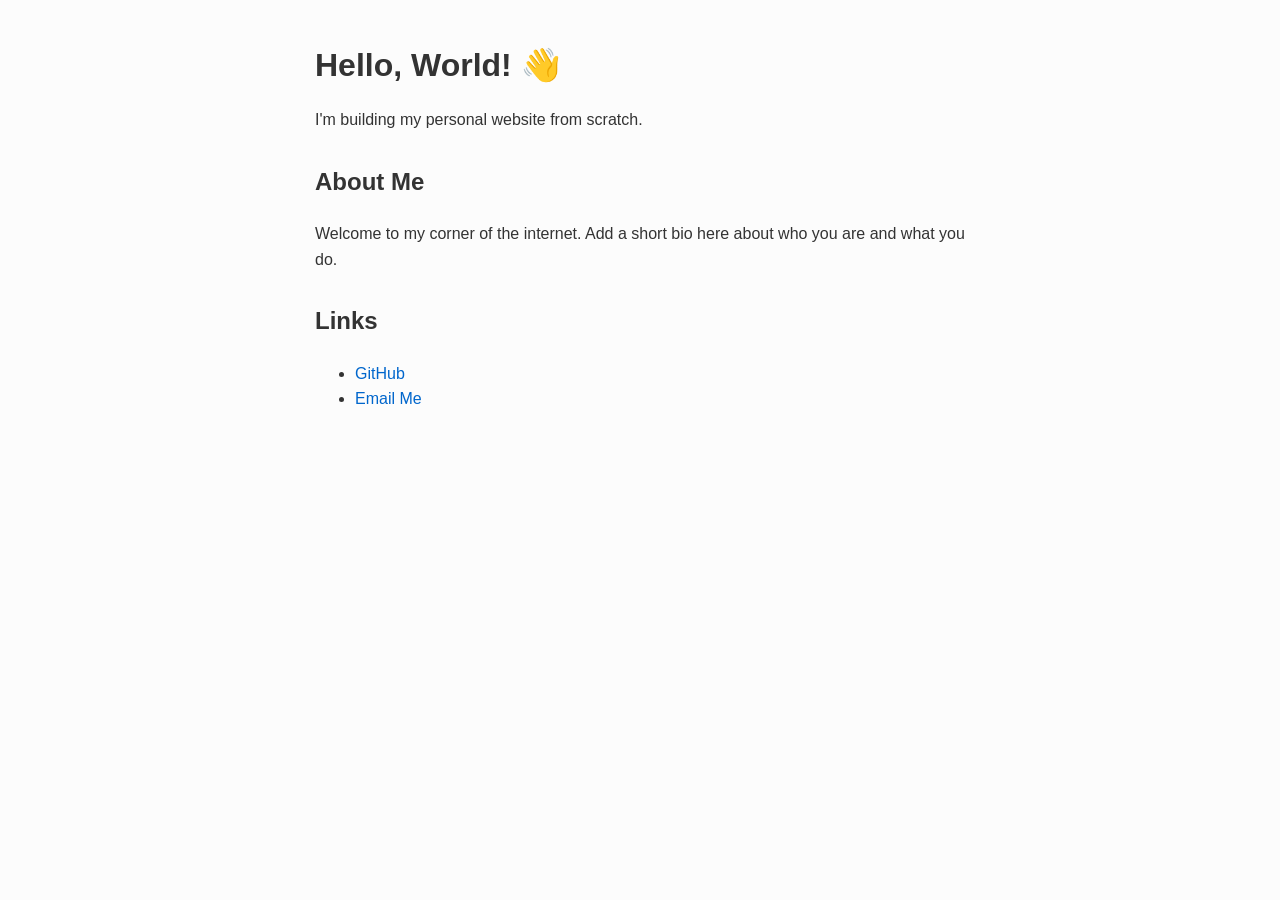
==== index.html @ 211afd5a "Add files via upload" ====
<!DOCTYPE html>
<html lang="en">
<head>
    <meta charset="UTF-8">
    <meta name="viewport" content="width=device-width, initial-scale=1.0">
    <title>My Personal Website</title>
    <link rel="stylesheet" href="style.css">
</head>
<body>
    <main>
        <h1>Hello, World! 👋</h1>
        <p>I'm building my personal website from scratch.</p>
        
        <section>
            <h2>About Me</h2>
            <p>Welcome to my corner of the internet. Add a short bio here about who you are and what you do.</p>
        </section>

        <section>
            <h2>Links</h2>
            <ul>
                <li><a href="https://github.com" target="_blank">GitHub</a></li>
                <li><a href="mailto:your-email@example.com">Email Me</a></li>
            </ul>
        </section>
    </main>
</body>
</html>
---- style.css ----
body {
    font-family: -apple-system, BlinkMacSystemFont, "Segoe UI", Roboto, Helvetica, Arial, sans-serif;
    max-width: 650px;
    margin: 40px auto;
    padding: 0 20px;
    line-height: 1.6;
    color: #333;
    background-color: #fcfcfc;
}

h1 {
    margin-bottom: 5px;
}

section {
    margin-top: 30px;
}

a {
    color: #0066cc;
    text-decoration: none;
}

a:hover {
    text-decoration: underline;
}
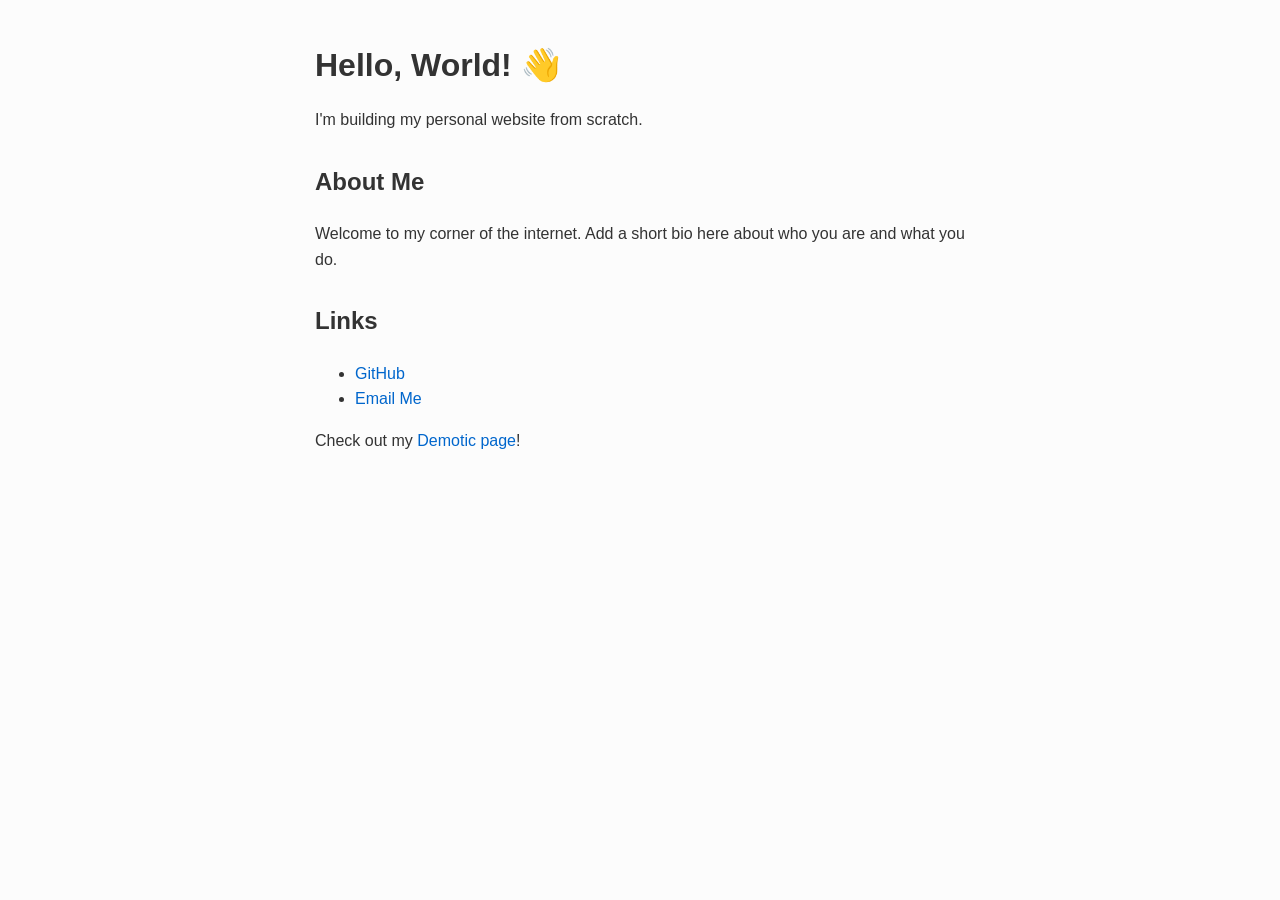
==== commit ab400c9b: "Update index.html" ====
--- a/index.html
+++ b/index.html
@@ -22,7 +22,8 @@
                 <li><a href="https://github.com" target="_blank">GitHub</a></li>
                 <li><a href="mailto:your-email@example.com">Email Me</a></li>
             </ul>
+            <p>Check out my <a href="demotic.html">Demotic page</a>!</p>
         </section>
     </main>
 </body>
-</html>+</html>
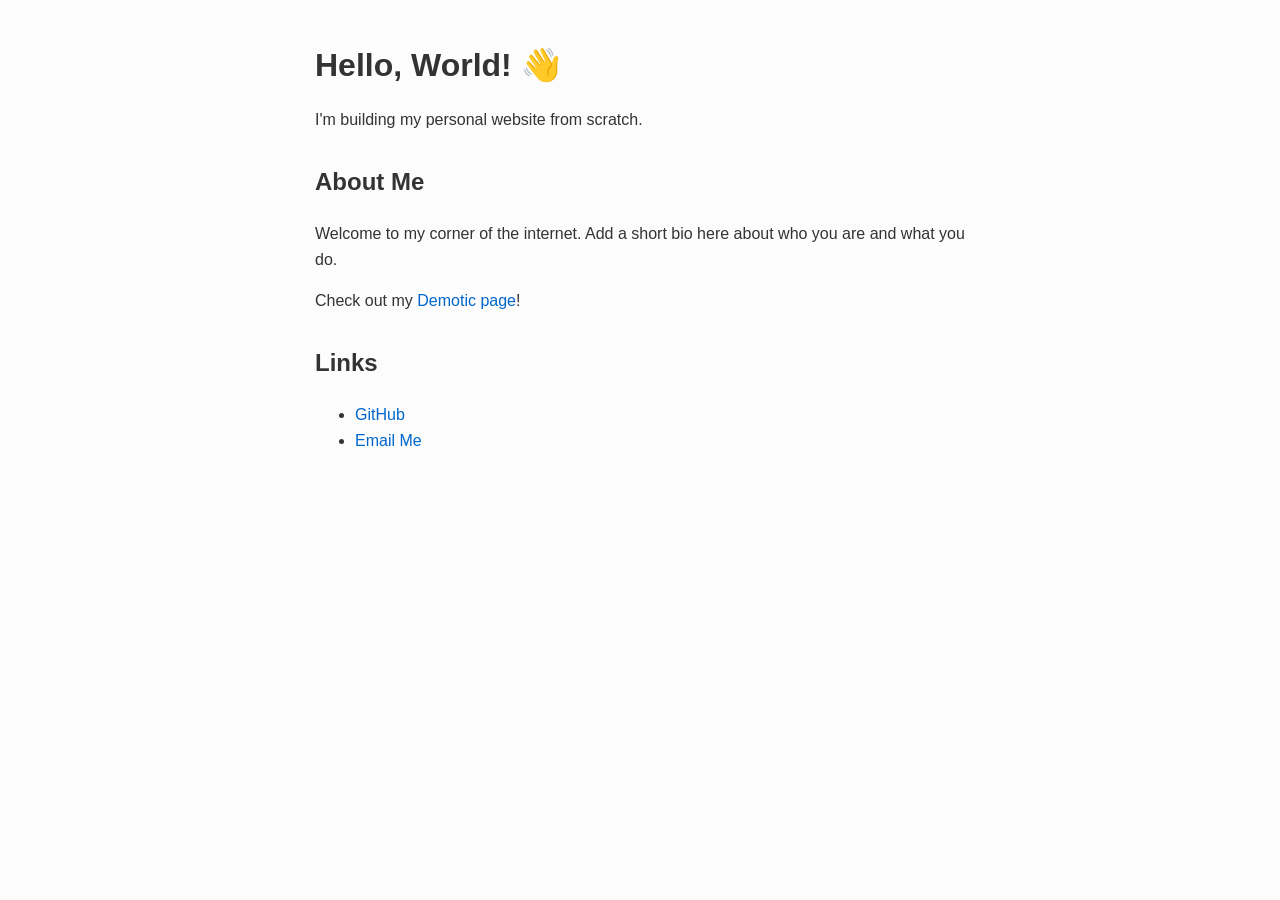
==== commit 12b149cd: "Update index.html" ====
--- a/index.html
+++ b/index.html
@@ -14,6 +14,7 @@
         <section>
             <h2>About Me</h2>
             <p>Welcome to my corner of the internet. Add a short bio here about who you are and what you do.</p>
+                       <p>Check out my <a href="demotic.html">Demotic page</a>!</p>
         </section>
 
         <section>
@@ -22,7 +23,7 @@
                 <li><a href="https://github.com" target="_blank">GitHub</a></li>
                 <li><a href="mailto:your-email@example.com">Email Me</a></li>
             </ul>
-            <p>Check out my <a href="demotic.html">Demotic page</a>!</p>
+
         </section>
     </main>
 </body>
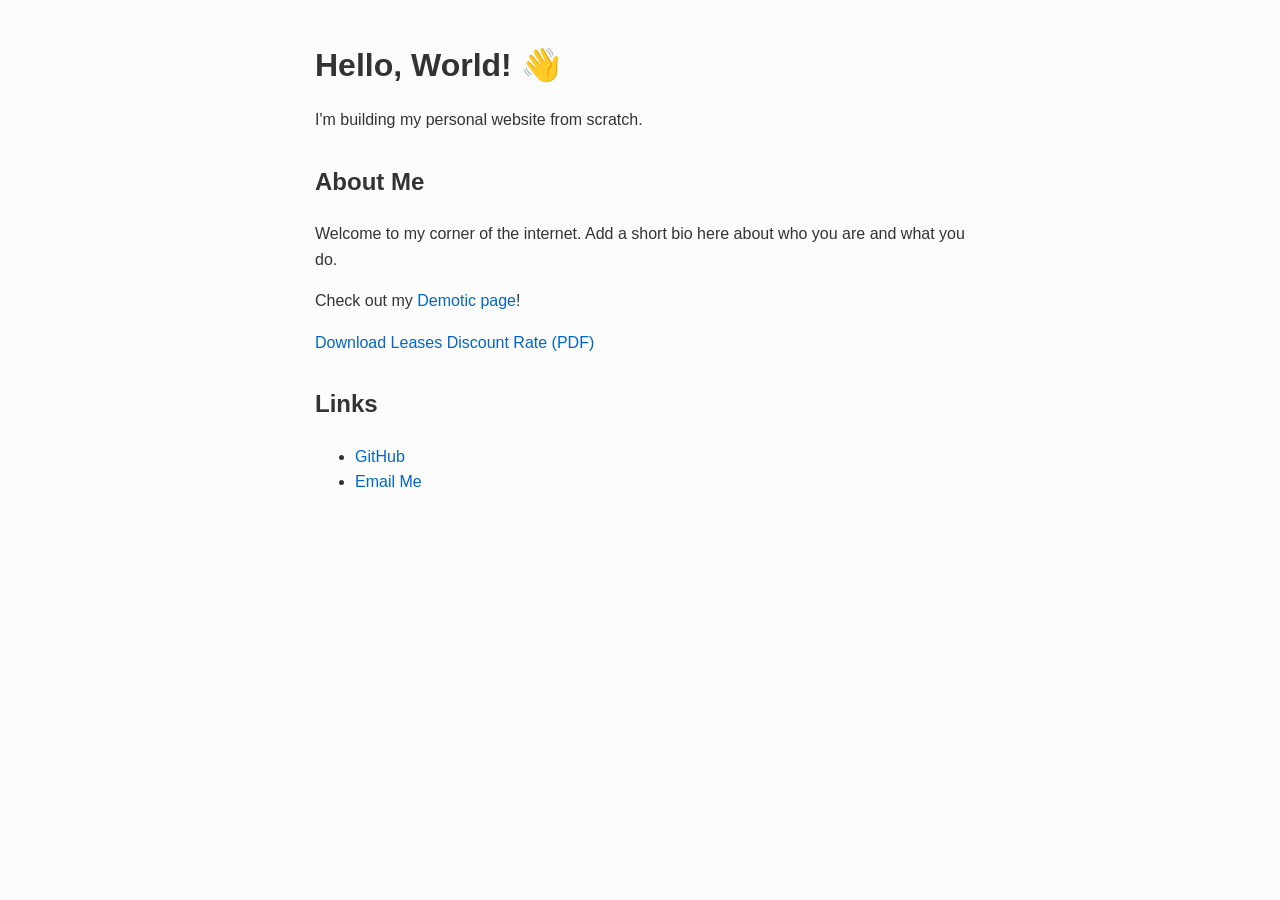
==== commit c14e53ec: "Update index.html" ====
--- a/index.html
+++ b/index.html
@@ -14,7 +14,10 @@
         <section>
             <h2>About Me</h2>
             <p>Welcome to my corner of the internet. Add a short bio here about who you are and what you do.</p>
-                       <p>Check out my <a href="demotic.html">Demotic page</a>!</p>
+            <p>Check out my <a href="demotic.html">Demotic page</a>!</p>
+            <p>
+    <a href="leases-discount-rate.pdf" download>Download Leases Discount Rate (PDF)</a>
+</p>
         </section>
 
         <section>
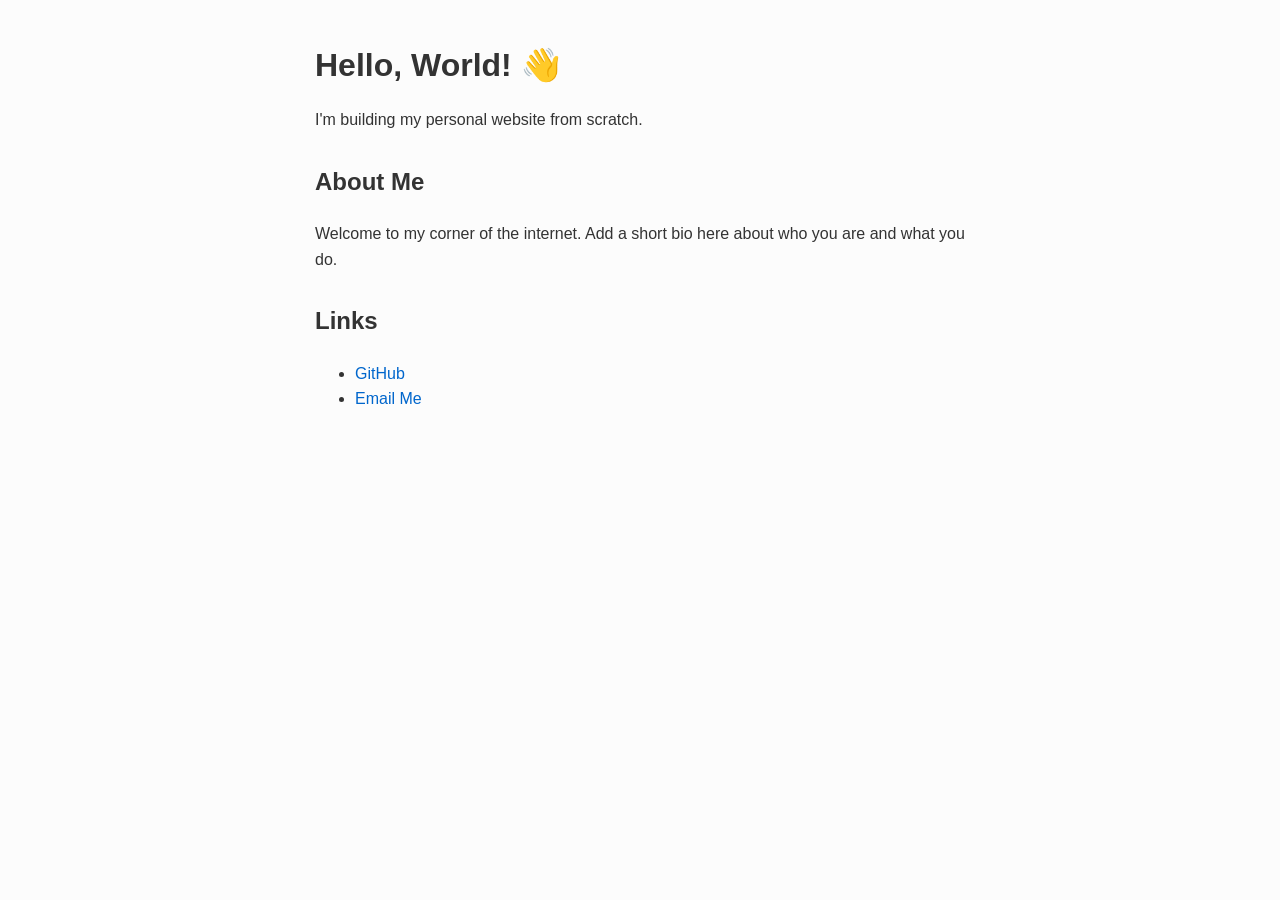
==== commit 9c661fa9: "Add files via upload" ====
--- a/index.html
+++ b/index.html
@@ -14,10 +14,6 @@
         <section>
             <h2>About Me</h2>
             <p>Welcome to my corner of the internet. Add a short bio here about who you are and what you do.</p>
-            <p>Check out my <a href="demotic.html">Demotic page</a>!</p>
-            <p>
-    <a href="leases-discount-rate.pdf" download>Download Leases Discount Rate (PDF)</a>
-</p>
         </section>
 
         <section>
@@ -26,8 +22,7 @@
                 <li><a href="https://github.com" target="_blank">GitHub</a></li>
                 <li><a href="mailto:your-email@example.com">Email Me</a></li>
             </ul>
-
         </section>
     </main>
 </body>
-</html>
+</html>
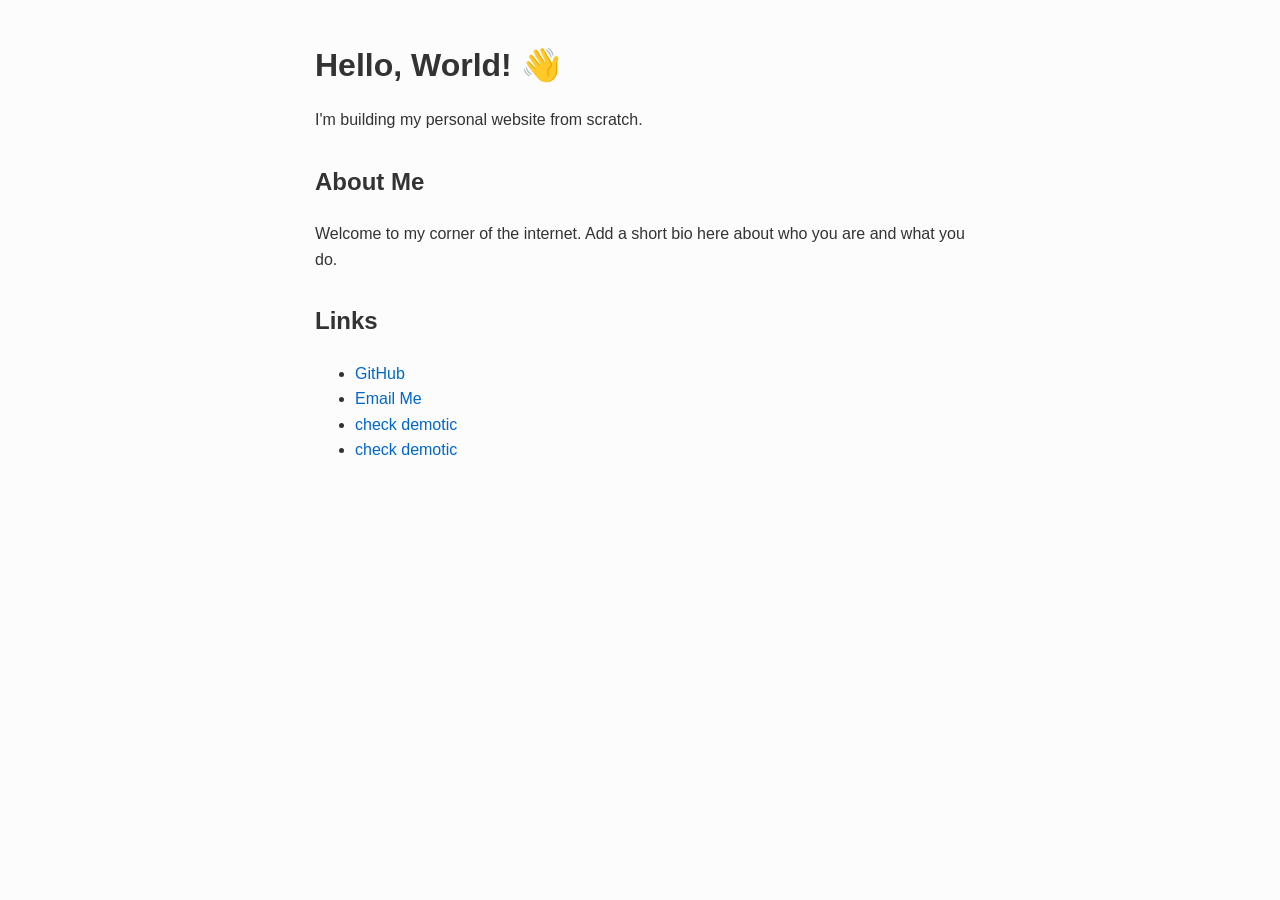
==== commit eb73a9e1: "Add files via upload" ====
--- a/index.html
+++ b/index.html
@@ -21,6 +21,8 @@
             <ul>
                 <li><a href="https://github.com" target="_blank">GitHub</a></li>
                 <li><a href="mailto:your-email@example.com">Email Me</a></li>
+                <li><a href="demotic.html">check demotic</a></li>
+                <li><a href="Stalwart etc.html">check demotic</a></li>
             </ul>
         </section>
     </main>
